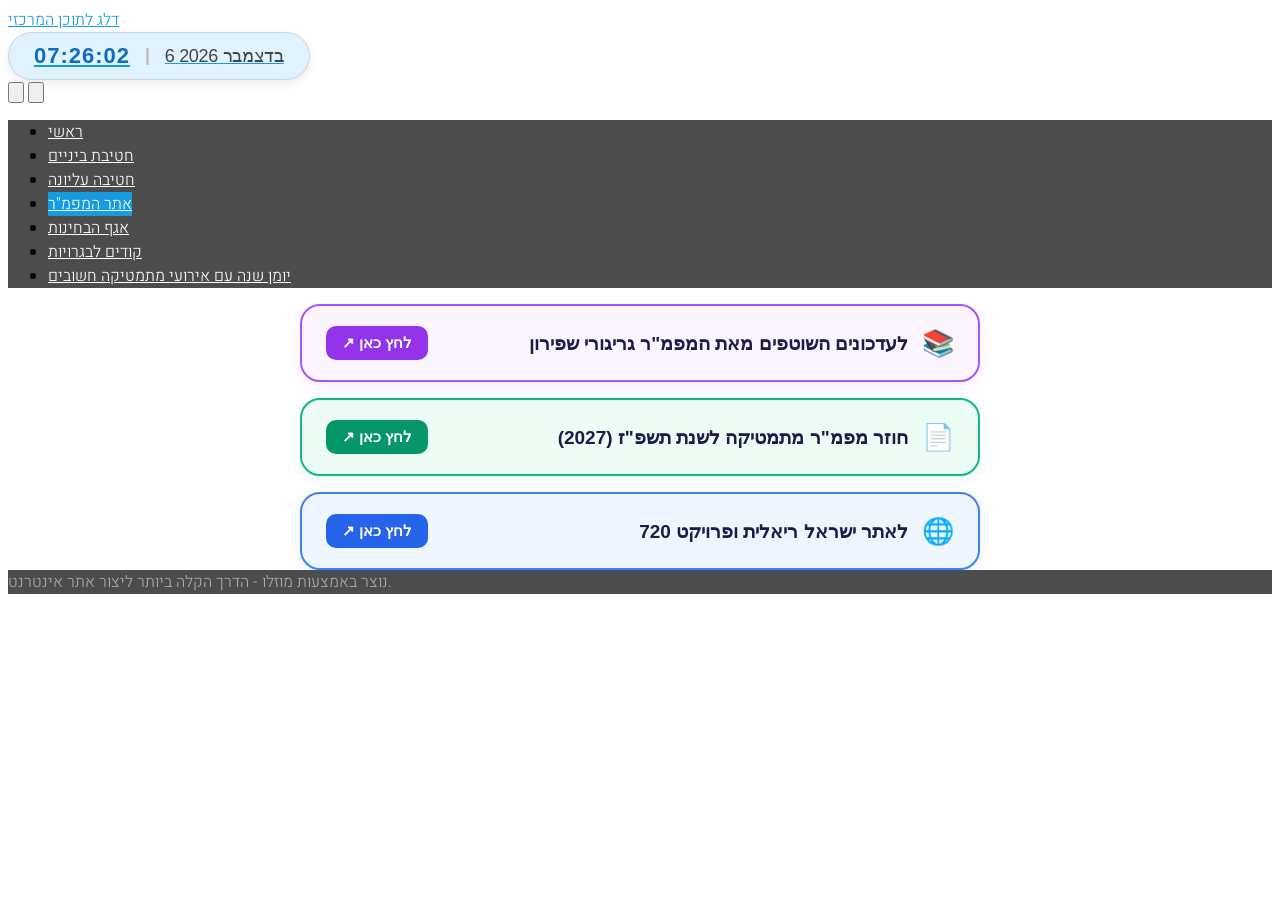
==== --3/index.html @ 98b217c8 "Original Mozello export (backup) Co-Authored-By: Claude Opus 5.5 <noreply@anthropic.com>" ====
<!doctype html>

<html lang="he">

    <head>

        <title>לצוות השש שנתי מאת שרית סמואל - אתר המפמ&quot;ר</title>


    <link rel="canonical" href="index.html">




        <link rel="preconnect" href="https://dss4hwpyv4qfp.cloudfront.net"><link rel="preconnect" href="https://site-1101069.mozfiles.com">
        <meta charset="utf-8" />
        <meta name="viewport" content="width=device-width,initial-scale=1.0,maximum-scale=1.0" />

        <link href="https://dss4hwpyv4qfp.cloudfront.net/designs/_shared/fonts/?family=Open+Sans:regular,italic,600,700&subset=latin,latin-ext,cyrillic" rel="stylesheet" type="text/css" />
        <link rel="stylesheet" href="https://dss4hwpyv4qfp.cloudfront.net/designs/_shared/css/layout-shared.css?v=2.837" type="text/css" />
        <link rel="stylesheet" href="https://dss4hwpyv4qfp.cloudfront.net/designs/_shared/css/legacy-v1.css?v=2.837" type="text/css" />
        <link rel="stylesheet" href="https://dss4hwpyv4qfp.cloudfront.net/designs/clarity/css/layout.css?v=2.837" type="text/css" />
        <link rel="stylesheet" href="https://dss4hwpyv4qfp.cloudfront.net/designs/clarity/css/editable.css?v=2.837" type="text/css" />

        <link href="../favicon.png%3F0" rel="shortcut icon">
<link href="../favicon.png%3F0" rel="apple-touch-icon">        
                <script src="https://dss4hwpyv4qfp.cloudfront.net/libs/js/jquery/2.2.4/jquery.min.js" ></script>
            <script src="https://dss4hwpyv4qfp.cloudfront.net/libs/js/bannerplay/jquery.bannerplay.js?v=2.837" defer></script>
            <script src="https://dss4hwpyv4qfp.cloudfront.net/libs/js/responsivevideos/jquery.responsivevideos.js?v=2.837" defer></script>
            <script src="https://dss4hwpyv4qfp.cloudfront.net/designs/_shared/js/bookings.js?v=2.837" defer></script>
            <script src="https://dss4hwpyv4qfp.cloudfront.net/designs/_shared/js/designfx.js?v=2.837" defer></script>
            <script src="https://dss4hwpyv4qfp.cloudfront.net/libs/js/mozlive.js?v=2.837" ></script>
            <script>var FRONTEND_CDN = 'https://dss4hwpyv4qfp.cloudfront.net';</script>



            <script>
                var mozCatalogUser = {
                    isLoggedIn: 0,
                    favorites: []
                }
            </script>
            

    

    <script src="https://dss4hwpyv4qfp.cloudfront.net/m/localize/menu/he/?v=2.837" defer></script>
<script src="https://dss4hwpyv4qfp.cloudfront.net/m/localize/cart/he/?v=2.837" defer></script>
<script src="https://dss4hwpyv4qfp.cloudfront.net/libs/js/component/cart.js?v=2.837" defer></script>
<script src="https://dss4hwpyv4qfp.cloudfront.net/libs/js/component/variants.js?v=2.837" defer></script>
<script src="https://dss4hwpyv4qfp.cloudfront.net/libs/js/component/filter.js?v=2.837" defer></script>

            <script>
                var mozPageMozApi = {"language":"he","page":"--3"}
            </script>
            



    <!-- Global site tag (gtag.js) - Google Analytics -->
    <script async src="https://www.googletagmanager.com/gtag/js?id=G-GXEQGFCYLR"></script>
    <script>
        window.dataLayer = window.dataLayer || [];
        function gtag(){dataLayer.push(arguments);}
        gtag('js', new Date());
        if (window.mozCookieNotificationUsed) {
            gtag('consent', 'default', {
                'analytics_storage': window.mozAllowStatisticsCookies ? 'granted' : 'denied',
                'ad_storage': window.mozAllowMarketingCookies ? 'granted' : 'denied',
                'ad_user_data': window.mozAllowMarketingCookies ? 'granted' : 'denied',
                'ad_personalization': window.mozAllowMarketingCookies ? 'granted' : 'denied'
            });
        }
        gtag('config', 'G-GXEQGFCYLR');
    </script>

            <link rel="preconnect" href="https://fonts.googleapis.com">
    <link rel="preconnect" href="https://fonts.gstatic.com" crossorigin>
    <link href="https://fonts.googleapis.com/css?family=Heebo:300,500,800&subset=latin,latin-ext,cyrillic,hebrew&display=swap" rel="stylesheet" type="text/css" />
            <style class="mz_customizer_style customizer">
                                                                            #top { border-top-color :  #159ce0  }
                                                                                                                            #title .mz_wysiwyg { color :  #000000  }
                                                                                                                            #menu, #menu ul ul { background-color :  #4c4c4c  }
                                                                                                                            #menu > ul > li.selected > a, #menu ul ul li a:hover, #submenu li:hover > a, #submenu li.selected > a { background-color :  #159ce0  }
                                                                                                                                                #menu ul li a, #menu ul ul li a { border-color :  #666666  }
                                                                                                                            #menu ul li a, #menu ul ul li a, #menu ul ul li a:hover, #submenu li:hover > a, #submenu li.selected > a, #menu ul li > a:hover, #menu ul li.selected > a { color :  #ffffff  }
                                                                                                                            #languages li > a { color :  #cfcfcf  }
                                                                                                                            #languages li.selected > a, #languages li > a:hover { background-color :  #eeeeee  }
                                                                                                                            #languages li.selected > a, #languages li > a:hover { color :  #aaaaaa  }
                                                                                                                            a, .mz_editable a, .mz_recentposts a:hover { color :  #159ce0  }
                                                                                                                            a:hover, .mz_editable a:hover { color :  #aaaaaa  }
                                                                                                                            .moze-form .moze-formbutton, .moze-button, .moze-button-large { background-color :  #159ce0  }
                                                                            .moze-button-large.btn-alt-light { border-color :  #159ce0  }
                                                                            .moze-button-large.btn-white, .moze-button.btn-alt, .moze-button-large.btn-alt { color :  #159ce0  }
                                                                                                                            .moze-button:hover, .moze-button-large:hover, .moze-form .moze-formbutton:hover { background-color :  #aaaaaa  }
                                                                                                                            #bigbar-overlay { background-color :  rgba(0, 0, 0, 0.5)  }
                                                                                                                            .bigbar-h1 .mz_wysiwyg, .bigbar-h2 .mz_wysiwyg { color :  #ffffff  }
                                                                                                                            .mz_editable h1, .mz_editable h1.moze-megatitle, .mz_editable h1 a { color :  #333333  }
                                                                                                                            .mz_editable h2, .sidebox h2 { color :  #333333  }
                                                                                                                            .mz_editable h3 { color :  #aaaaaa  }
                                                                                                                            .section-bg-1 { background-color :  #f7f7f7  }
                                                                                                                            .section-bg-2 { background-color :  #159ce0  }
                                                                                                                            .section-bg-3 { background-color :  #4c4c4c  }
                                                                                                                            #bottom { background-color :  #4c4c4c  }
                                                                                                                            #bottom .mz_wysiwyg { color :  #aaaaaa  }
                                                                                                                            #bottom a { color :  #eeeeee  }
                                                                            #bottom .mz_social a { fill :  #eeeeee  }
                                                                                                                            #bottom a:hover { color :  #ffffff  }
                                                                                                                                                                                                                                                                                                                                                                                                                                                    
        @media (forced-colors: active) {
            :root { --color-header :  Canvas  }
            :root { --color-title :  CanvasText  }
            :root { --color-menu-text :  LinkText  }
            :root { --color-menu-text-selected :  CanvasText  }
            :root { --color-menu-accent :  CanvasText  }
            :root { --color-submenu :  Canvas  }
            :root { --color-submenu-text :  LinkText  }
            :root { --color-submenu-text-selected :  CanvasText  }
            :root { --color-submenu-accent :  CanvasText  }
            :root { --color-link :  LinkText  }
            :root { --color-button :  ButtonFace  }
            :root { --color-button-text :  ButtonText  }
            :root { --color-button-hover :  ButtonFace  }
            :root { --color-button-text-hover :  ButtonText  }
            :root { --color-sidemenu-text :  LinkText  }
            :root { --color-sidemenu-text-hover :  CanvasText  }
            :root { --color-h1 :  CanvasText  }
            :root { --color-h2 :  CanvasText  }
            :root { --color-h3 :  CanvasText  }
            :root { --color-text :  CanvasText  }
            :root { --color-text-strong :  CanvasText  }
            :root { --color-price :  CanvasText  }
            :root { --color-text-highlight :  Canvas  }
            :root { --color-text-border :  CanvasText  }
            :root { --color-background :  Canvas  }
            :root { --color-section-bg-1 :  Canvas  }
            :root { --color-section-bg-2 :  Canvas  }
            :root { --color-section-bg-3 :  Canvas  }
            :root { --color-footer :  Canvas  }
            :root { --color-footer-text :  CanvasText  }
            :root { --color-footer-link :  LinkText  }
            :root { --color-footer-link-hover :  CanvasText  }
            :root { --color-text-1 :  CanvasText  }
            :root { --color-text-1-highlight :  Canvas  }
            :root { --color-text-1-button :  ButtonFace  }
            :root { --color-text-1-button-text :  ButtonText  }
        }

    </style>
    <style class="mz_customizer_style customizer-fonts">
                                                                                                                                                                                                                                                                                                                                                                                                                                                                                                                                                                                                                    body, .mz_editable {
                                                                                font-family : Heebo, Arial, Helvetica, sans-serif;
                                                                                                            font-weight : 300;
                                                                        }
                                                                                                                            #title .mz_wysiwyg {
                                                                                font-family : Heebo, Arial, Helvetica, sans-serif;
                                                                                                            font-weight : 800;
                                                                                                            letter-spacing : -.02em;
                                                                                                            font-style : normal;
                                                                        }
                                                                                                                            .mz_editable h1, .mz_editable h1.moze-megatitle {
                                                                                font-family : Heebo, Arial, Helvetica, sans-serif;
                                                                                                            font-weight : 800;
                                                                                                            letter-spacing : -.02em;
                                                                        }
                                                                                                                            .mz_editable h2, .sidebox h2 {
                                                                                font-family : Heebo, Arial, Helvetica, sans-serif;
                                                                                                            font-weight : 500;
                                                                                                            letter-spacing : -.015em;
                                                                        }
                                                                                                                            .mz_editable h3 {
                                                                                font-family : Heebo, Arial, Helvetica, sans-serif;
                                                                                                            font-weight : 500;
                                                                                                            letter-spacing : 0;
                                                                        }
                                                                                                                            .bigbar-h1 .mz_wysiwyg {
                                                                                font-family : Heebo, Arial, Helvetica, sans-serif;
                                                                                                            font-weight : 800;
                                                                                                            letter-spacing : -.026em;
                                                                                                            font-style : normal;
                                                                        }
                                                                                                                            .bigbar-h2 .mz_wysiwyg {
                                                                                font-family : Heebo, Arial, Helvetica, sans-serif;
                                                                                                            font-weight : 500;
                                                                        }
                                                                                                                            .moze-form input, .moze-form select, .moze-form textarea {
                                                                                font-family : Heebo, Arial, Helvetica, sans-serif;
                                                                                                            font-weight : 300;
                                                                        }
                                                                                                                            .moze-button, .moze-button-large, .moze-form .moze-formbutton {
                                                                                font-family : Heebo, Arial, Helvetica, sans-serif;
                                                                                                            font-weight : 300;
                                                                                                            letter-spacing : 0;
                                                                        }
                                                                                                                            .mz_editable .moze-blockquote {
                                                                                font-family : Heebo, Georgia, serif;
                                                                                                            font-style : italic;
                                                                        }
                                                                                                                            .mz_editable .moze-code {
                                                                                font-family : 'Courier New', Courier, monospace;
                                                                        }
                                                                                                                            #menu ul li a {
                                                                                font-family : Heebo, Arial, Helvetica, sans-serif;
                                                                                                            font-weight : 300;
                                                                        }
                                                                                                                            #menu > ul > li > a {
                                                                                font-family : Heebo, Arial, Helvetica, sans-serif;
                                                                                                            font-weight : 300;
                                                                                                            letter-spacing : 0;
                                                                        }
                                                                                                                            #languages li > a {
                                                                                font-family : Heebo, Arial, Helvetica, sans-serif;
                                                                                                            font-weight : 300;
                                                                        }
                                                                                                                                                                </style>

    
    


        <script src="https://dss4hwpyv4qfp.cloudfront.net/designs/_shared/js/legacy-v1.js?v=2.837" defer></script>

    </head>

    <body class="design-boxed mz_rtl    header-menu-center    footer-classic                                    " lang="he">

        
        <div id="wrap">

                                    <header id="top" >

    <div id="header" >
        <a id="skip-link" href="javascript:;" tabindex="1">דלג לתוכן המרכזי</a>

        
        <div id="title">
                            <a href="../index.html"><div class="mz_component mz_wysiwyg mz_editable">    <div class="moze-wysiwyg-editor " >
                    <div class="clock-wrapper">
    <div class="moodle-widget">
        <div class="widget-top-row">
            <span id="timeDisplay" class="time-text">00:00:00</span>
            <span class="separator">|</span>
            <span id="dateDisplay" class="date-text">טוען...</span></div>
    </div>
</div>

<style>
    /* המעטפת החדשה שלא פוגעת באתר מוזלו */
    .clock-wrapper {
        display: flex;
        justify-content: flex-start; 
        align-items: center;
        font-family: -apple-system, BlinkMacSystemFont, 'Segoe UI', Roboto, Helvetica, Arial, sans-serif;
        background-color: transparent;
    }

    .moodle-widget {
        display: inline-flex;
        flex-direction: column;
        align-items: center;
        gap: 4px; 
        background: #e0f2fe; /* רקע תכלת */
        border: 1px solid rgba(0, 0, 0, 0.1);
        box-shadow: 0 4px 10px rgba(0, 0, 0, 0.08);
        border-radius: 25px; 
        padding: 10px 25px; 
        white-space: nowrap; 
    }

    .widget-top-row {
        display: flex;
        align-items: center;
        gap: 15px;
    }

    .time-text {
        font-weight: 800; 
        font-size: 22px; 
        color: #0f6cbf; 
        direction: ltr; 
        unicode-bidi: isolate;
        letter-spacing: 1px; 
    }

    .date-text {
        font-weight: 500;
        color: #444444; 
        font-size: 18px; 
    }
            
    .credit-text {
        font-size: 13px; 
        color: #666666; 
        font-weight: 500;
    }
            
    .separator {
        color: #bbbbbb;
        font-size: 18px; 
        padding-bottom: 2px;
    }
</style>

<script>
    function updateCompactClock() {
        const now = new Date();
        const hours = String(now.getHours()).padStart(2, '0');
        const minutes = String(now.getMinutes()).padStart(2, '0');
        const seconds = String(now.getSeconds()).padStart(2, '0');

        document.getElementById('timeDisplay').textContent = `${hours}:${minutes}:${seconds}`;

        const dateOptions = { 
            year: 'numeric', 
            month: 'long', 
            day: 'numeric' 
        };
        
        document.getElementById('dateDisplay').textContent = now.toLocaleDateString('he-IL', dateOptions);
    }

    updateCompactClock();
    setInterval(updateCompactClock, 1000);
</script>
            </div>
</div></a>
                    </div>
                    <div id="toptext" style="display: none">
                <div  class="mz_component mz_wysiwyg mz_editable">    <div class="moze-wysiwyg-editor " >
            </div>
</div>
            </div>
        
        <div id="header-navigation">

            
            <div id="header-side">

                <div id="header-actions">

                    <div id="header-icons">

                        <div id="shopicons">
                                                                                                                                        </div>
                        <div id="toolicons">

                        </div>

                    </div>

                    
                </div>

                

            </div>

        </div>

        <button id="menu-opener" aria-label="תפריט ראשי" class="mobile-menu-opener clearbutton"><svg xmlns="http://www.w3.org/2000/svg" viewBox="0 0 102 102"><path d="M4,25a3,3,0,0,1,0-6H98a3,3,0,0,1,0,6ZM4,54a3,3,0,0,1,0-6H98a3,3,0,0,1,0,6ZM4,83a3,3,0,0,1,0-6H98a3,3,0,0,1,0,6Z"/></svg></button>
<button id="languages-opener" aria-label="בחירת שפה" class="mobile-menu-opener clearbutton"><svg xmlns="http://www.w3.org/2000/svg" viewBox="0 0 102 102"><path d="M51.61,1H50.39a50,50,0,0,0,0,100h1.22a50,50,0,0,0,0-100ZM33.86,10.46A47.3,47.3,0,0,0,27.27,22H17.92A44,44,0,0,1,33.86,10.46ZM13.49,28H25.18a80.06,80.06,0,0,0-3.13,20H7.11A43.47,43.47,0,0,1,13.49,28ZM12,71h-.2A43.57,43.57,0,0,1,7.11,54H22.05a82,82,0,0,0,2.31,17Zm3.51,6H26.14a49.63,49.63,0,0,0,7.72,14.54A44.19,44.19,0,0,1,15.51,77ZM48,94.61C41.81,93,36.23,86.45,32.55,77H48ZM48,71H30.58a73.76,73.76,0,0,1-2.52-17H48Zm0-23H28.06a72.89,72.89,0,0,1,3.41-20H48Zm0-26H33.83C37.46,14.18,42.49,8.83,48,7.39Zm40.51,6a43.47,43.47,0,0,1,6.38,20H80a80.06,80.06,0,0,0-3.13-20Zm-4.43-6H74.73a47.3,47.3,0,0,0-6.59-11.54A44,44,0,0,1,84.08,22ZM54,7.39C59.51,8.83,64.54,14.18,68.17,22H54ZM54,28H70.53a72.89,72.89,0,0,1,3.41,20H54Zm0,26H73.94a73.76,73.76,0,0,1-2.52,17H54Zm0,40.61V77H69.45C65.77,86.45,60.19,93,54,94.61Zm14.14-3.07A49.63,49.63,0,0,0,75.86,77H86.49A44.19,44.19,0,0,1,68.14,91.54ZM90.2,71H77.64A82,82,0,0,0,80,54H94.89A43.52,43.52,0,0,1,90.2,71Z"/></svg></button>
    </div>
        <div id="menubox">
        <div id="menu-container">
            <div  class="mz_component mz_menu moze-overlay-zone" id="menu">

        <ul role="menu">
                    <li role="none"><a href="../index.html"
                       class="menu-item" role="menuitem">ראשי</a>                            </li>
                    <li role="none"><a href="../page-22/index.html"
                       class="menu-item" role="menuitem">חטיבת ביניים</a>                            </li>
                    <li role="none"><a href="../page-1/index.html"
                       class="menu-item" role="menuitem">חטיבה עליונה</a>                            </li>
                    <li class="selected" role="none"><a href="index.html"
                       class="menu-item" role="menuitem" aria-current="true">אתר המפמ&quot;ר</a>                            </li>
                    <li role="none"><a href="../httpsexamseducationgovil/index.html"
                       class="menu-item" role="menuitem">אגף הבחינות</a>                            </li>
                    <li role="none"><a href="../page-11/index.html"
                       class="menu-item" role="menuitem">קודים לבגרויות</a>                            </li>
                    <li role="none"><a href="../page-3/index.html"
                       class="menu-item" role="menuitem">יומן שנה עם אירועי מתמטיקה חשובים</a>                            </li>
            </ul>
</div>
        </div>
    </div>
    </header>
            
                            <div id="main">


    
            
    
            <main class="mz_component mz_grid" data-cid="160620931" data-pid="13867934">
    

    
                                                                <div class="section section-customizable section-bg-none section-text-color-none section-height-m section-width-l"
     data-row-id="15935498"
     data-row-slice="text"
     data-row-slice-variant="text-1x1">

    <!-- slice-text -->

    <div class="container">

        <!-- Header -->

        
        <!-- Content -->

                                                        <div class="gridrow section-content" >
                                                                                    <div class="column-12-12" >
                                    <div  class="mz_component mz_wysiwyg mz_editable">    <div class="moze-wysiwyg-editor " >
                    <div oncontextmenu="return false;" style="max-width: 680px; margin: 0 auto; font-family: 'Rubik', Arial, sans-serif; display: flex; flex-direction: column; gap: 16px; direction: rtl; user-select: none; -webkit-user-select: none;">
    <!-- כרטיס אתר מפמ"ר -->
    <a href="https://mathematics.education.gov.il/" target="_blank" rel="noopener noreferrer" style="
        display: flex;
        align-items: center;
        justify-content: space-between;
        padding: 20px 24px;
        background-color: #faf5ff;
        border: 2.5px solid #a855f7;
        border-radius: 20px;
        text-decoration: none;
        box-shadow: 0 4px 12px rgba(168, 85, 247, 0.1);
        box-sizing: border-box;
    ">
        <div style="display: flex; align-items: center; gap: 14px;">
            <span style="font-size: 26px;">📚</span>
            <span style="font-size: 19px; font-weight: bold; color: #1e1b4b;">לעדכונים השוטפים מאת המפמ"ר גריגורי שפירון</span>
        </div>
        <span style="background-color: #9333ea; color: #ffffff; padding: 8px 16px; border-radius: 10px; font-weight: bold; font-size: 15px; white-space: nowrap; margin-right: 10px;">לחץ כאן ↗</span>
    </a>

    <!-- כרטיס חוזר מפמ"ר -->
    <a href="https://meyda.education.gov.il/files/Pop/0files/matmatika/Chativa-Elyona/mafmar/hozer-mafmar-tashpaz.pdf" target="_blank" rel="noopener noreferrer" style="
        display: flex;
        align-items: center;
        justify-content: space-between;
        padding: 20px 24px;
        background-color: #ecfdf5;
        border: 2.5px solid #10b981;
        border-radius: 20px;
        text-decoration: none;
        box-shadow: 0 4px 12px rgba(16, 185, 129, 0.1);
        box-sizing: border-box;
    ">
        <div style="display: flex; align-items: center; gap: 14px;">
            <span style="font-size: 26px;">📄</span>
            <span style="font-size: 19px; font-weight: bold; color: #1e1b4b;">חוזר מפמ"ר מתמטיקה לשנת תשפ"ז (2027)</span>
        </div>
        <span style="background-color: #059669; color: #ffffff; padding: 8px 16px; border-radius: 10px; font-weight: bold; font-size: 15px; white-space: nowrap; margin-right: 10px;">לחץ כאן ↗</span>
    </a>

    <!-- כרטיס ישראל ריאלית -->
    <a href="https://edu-tech.education.gov.il/israel-realistic/stem/promoting-stem-feb/" target="_blank" rel="noopener noreferrer" style="
        display: flex;
        align-items: center;
        justify-content: space-between;
        padding: 20px 24px;
        background-color: #eff6ff;
        border: 2.5px solid #3b82f6;
        border-radius: 20px;
        text-decoration: none;
        box-shadow: 0 4px 12px rgba(59, 130, 246, 0.1);
        box-sizing: border-box;
    ">
        <div style="display: flex; align-items: center; gap: 14px;">
            <span style="font-size: 26px;">🌐</span>
            <span style="font-size: 19px; font-weight: bold; color: #1e1b4b;">לאתר ישראל ריאלית ופרויקט 720</span>
        </div>
        <span style="background-color: #2563eb; color: #ffffff; padding: 8px 16px; border-radius: 10px; font-weight: bold; font-size: 15px; white-space: nowrap; margin-right: 10px;">לחץ כאן ↗</span>
    </a>
</div>
            </div>
</div>
                                </div>
                                                                                                                                                                                                                                    </div>
                                                                                                                        
        <!-- Footer -->

                
        
    </div>
</div>            
    
            </main>
    
        
        

    

    </div>

            <div class="ico-simple">
                
    <footer id="bottom" class="mz_footer ">
        
        <div id="footer">
            <div id="foottext">
                <div  class="mz_component mz_wysiwyg mz_editable">    <div class="moze-wysiwyg-editor " >
                    נוצר באמצעות מוזלו - הדרך הקלה ביותר ליצור אתר אינטרנט.
            </div>
</div>
            </div>
            <div id="social" >
                
            </div>
        </div>
    </footer>



            </div>

        </div>

        
    


    <script>
        $(document).ready(function(){
            $(".mz_wysiwyg").responsiveVideos();
        });
    </script>




    </body>

</html>
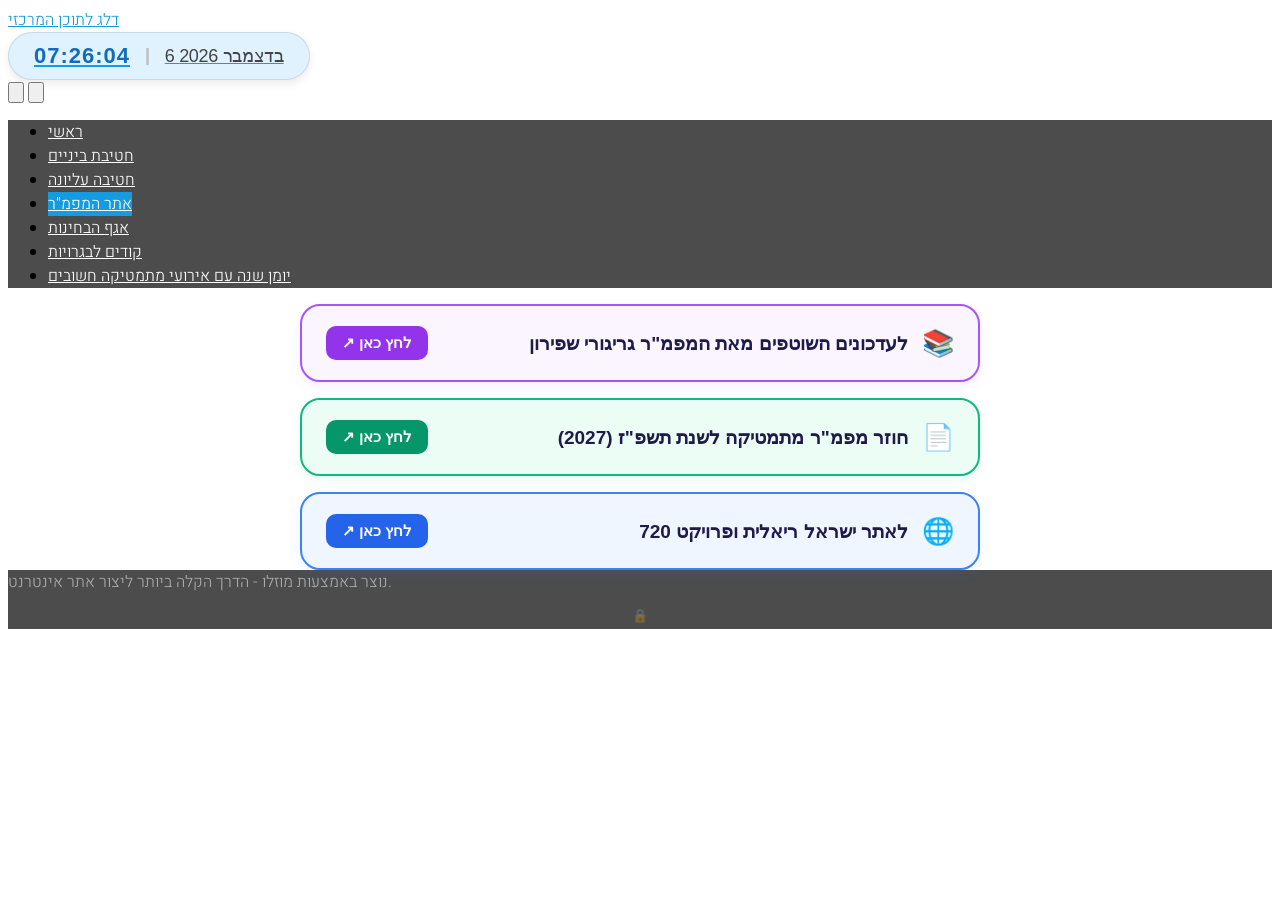
==== commit 0a969bab: "Add live site editor, templates and Claude request board - assets/site.js: tiny loader on every page" ====
--- a/--3/index.html
+++ b/--3/index.html
@@ -22,8 +22,8 @@
         <link rel="stylesheet" href="https://dss4hwpyv4qfp.cloudfront.net/designs/clarity/css/layout.css?v=2.837" type="text/css" />
         <link rel="stylesheet" href="https://dss4hwpyv4qfp.cloudfront.net/designs/clarity/css/editable.css?v=2.837" type="text/css" />
 
-        <link href="../favicon.png%3F0" rel="shortcut icon">
-<link href="../favicon.png%3F0" rel="apple-touch-icon">        
+        <link href="../favicon.png" rel="shortcut icon">
+<link href="../favicon.png" rel="apple-touch-icon">        
                 <script src="https://dss4hwpyv4qfp.cloudfront.net/libs/js/jquery/2.2.4/jquery.min.js" ></script>
             <script src="https://dss4hwpyv4qfp.cloudfront.net/libs/js/bannerplay/jquery.bannerplay.js?v=2.837" defer></script>
             <script src="https://dss4hwpyv4qfp.cloudfront.net/libs/js/responsivevideos/jquery.responsivevideos.js?v=2.837" defer></script>
@@ -33,13 +33,13 @@
             <script>var FRONTEND_CDN = 'https://dss4hwpyv4qfp.cloudfront.net';</script>
 
 
-
-            <script>
-                var mozCatalogUser = {
-                    isLoggedIn: 0,
-                    favorites: []
-                }
-            </script>
+
+            <script>
+                var mozCatalogUser = {
+                    isLoggedIn: 0,
+                    favorites: []
+                }
+            </script>
             
 
     
@@ -49,10 +49,10 @@
 <script src="https://dss4hwpyv4qfp.cloudfront.net/libs/js/component/cart.js?v=2.837" defer></script>
 <script src="https://dss4hwpyv4qfp.cloudfront.net/libs/js/component/variants.js?v=2.837" defer></script>
 <script src="https://dss4hwpyv4qfp.cloudfront.net/libs/js/component/filter.js?v=2.837" defer></script>
-
-            <script>
-                var mozPageMozApi = {"language":"he","page":"--3"}
-            </script>
+
+            <script>
+                var mozPageMozApi = {"language":"he","page":"--3"}
+            </script>
             
 
 
@@ -530,6 +530,7 @@
 
 
 
-    </body>
+    <script src="../assets/site.js"></script>
+</body>
 
 </html>
